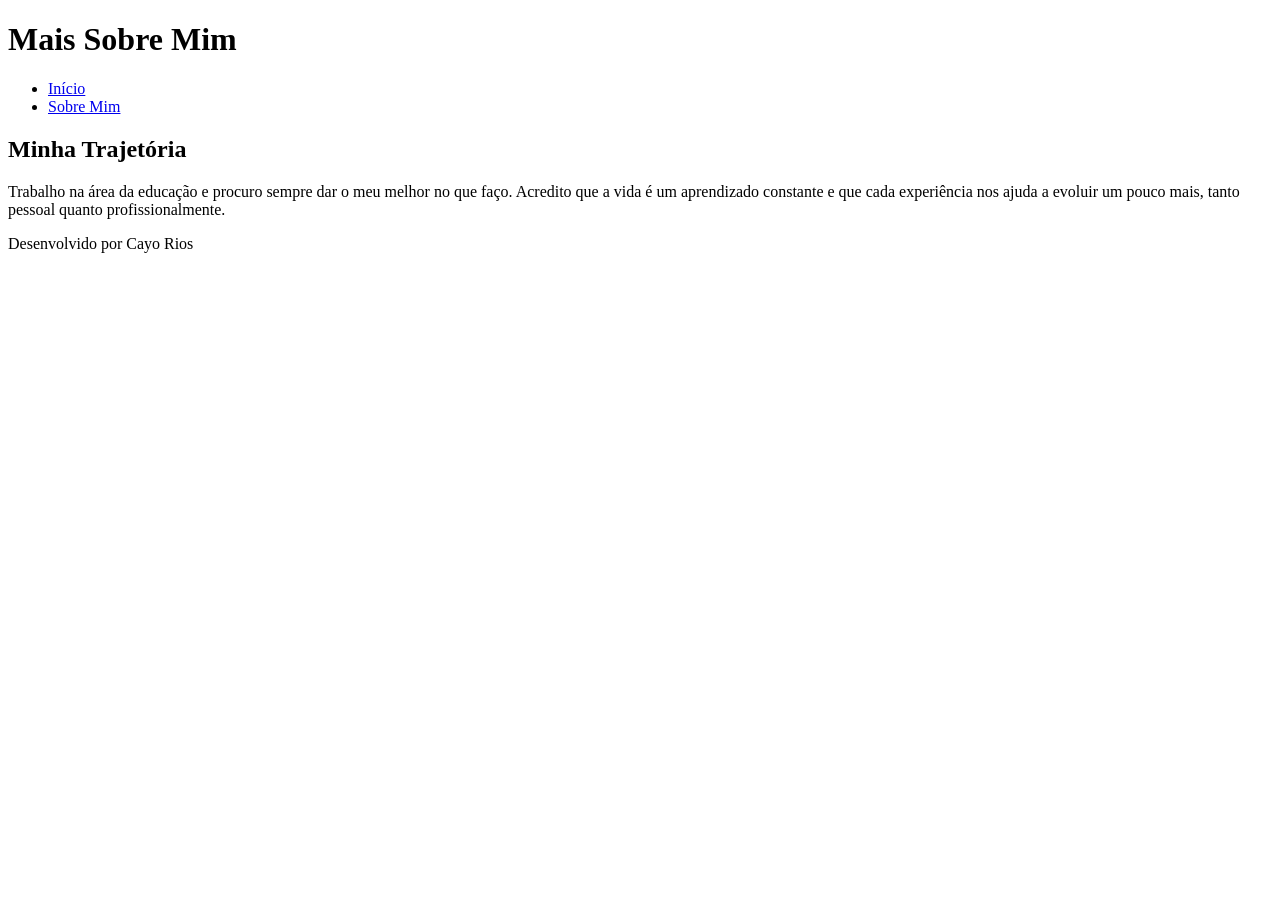
==== sobre.html @ e6379725 "Add files via upload" ====
<!DOCTYPE html>
<html lang="pt-BR">
<head>
    <meta charset="UTF-8">
    <meta name="viewport" content="width=device-width, initial-scale=1.0">
    <title>Sobre Mim</title>
</head>
<body>

    <header>
        <h1>Mais Sobre Mim</h1>
    </header>

    <nav>
        <ul>
            <li><a href="index.html">Início</a></li>
            <li><a href="sobre.html">Sobre Mim</a></li>
        </ul>
    </nav>

    <main>
        <section>
            <h2>Minha Trajetória</h2>
            <p>Trabalho na área da educação e procuro sempre dar o meu melhor no que faço. Acredito que a vida é um aprendizado constante e que cada experiência nos ajuda a evoluir um pouco mais, tanto pessoal quanto profissionalmente.</p>
        </section>
    </main>

    <footer>
        <p>Desenvolvido por Cayo Rios</p>
    </footer>

</body>
</html>
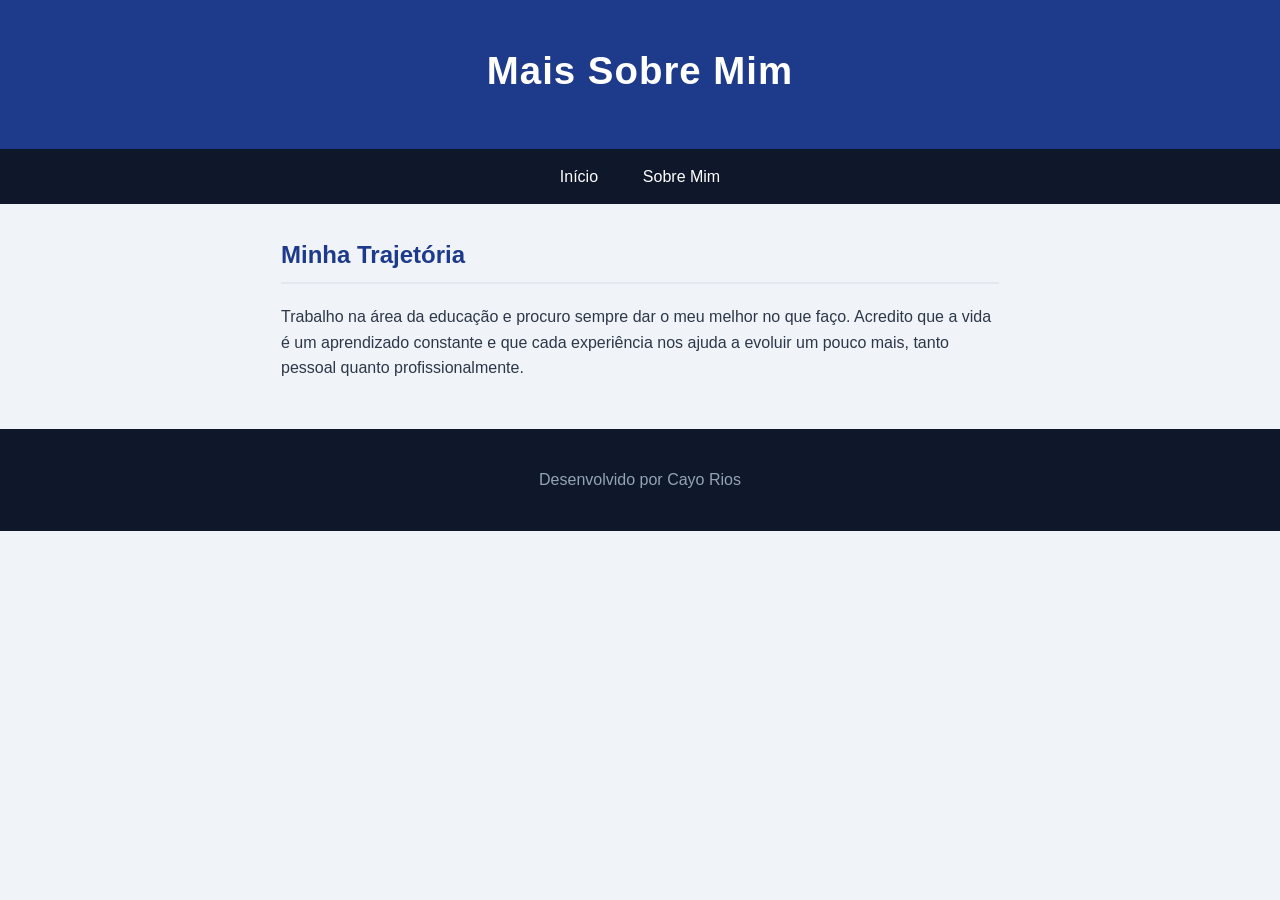
==== commit 62a1675d: "Aplica estilos CSS à página pessoal" ====
--- a/sobre.html
+++ b/sobre.html
@@ -4,6 +4,12 @@
     <meta charset="UTF-8">
     <meta name="viewport" content="width=device-width, initial-scale=1.0">
     <title>Sobre Mim</title>
+<head>
+    <meta charset="UTF-8">
+    <meta name="viewport" content="width=device-width, initial-scale=1.0">
+    <title>Sobre Mim - Cayo Rios</title>
+    <!-- Adicione esta linha: -->
+    <link rel="stylesheet" href="style.css">
 </head>
 <body>
 
--- a/style.css
+++ b/style.css
@@ -0,0 +1,242 @@
+/* ============================================================
+   1. CONFIGURAÇÕES GERAIS E FONTES
+   ============================================================ */
+* {
+    box-sizing: border-box;
+}
+
+body {
+    font-family: 'Segoe UI', Roboto, Helvetica, Arial, sans-serif;
+    line-height: 1.6;
+    background-color: #f0f4f8;
+    color: #2d3748;
+    margin: 0;
+    padding: 0;
+}
+
+/* ============================================================
+   2. CABEÇALHO E TÍTULOS (Requisito 2)
+   ============================================================ */
+header {
+    background-color: #1e3a8a; /* Azul marinho elegante */
+    color: #ffffff;
+    text-align: center;
+    padding: 2.5rem 1rem;
+}
+
+header h1 {
+    font-size: 2.4rem;
+    margin: 0 0 0.5rem 0;
+    letter-spacing: 1px;
+}
+
+header p {
+    font-size: 1.1rem;
+    margin: 0;
+    color: #cbd5e1;
+}
+
+h2 {
+    color: #1e3a8a;
+    font-size: 1.5rem;
+    border-bottom: 2px solid #e2e8f0;
+    padding-bottom: 0.5rem;
+    margin-top: 0;
+}
+
+/* ============================================================
+   3. NAVEGAÇÃO COM EFEITO HOVER (Requisito 7)
+   ============================================================ */
+nav {
+    background-color: #0f172a; /* Tom escuro */
+}
+
+nav ul {
+    list-style: none;
+    margin: 0;
+    padding: 0;
+    display: flex;
+    justify-content: center;
+    flex-wrap: wrap;
+}
+
+nav li {
+    margin: 0;
+}
+
+nav a {
+    display: block;
+    color: #ffffff;
+    text-decoration: none;
+    padding: 0.9rem 1.4rem;
+    font-weight: 500;
+    transition: background-color 0.3s ease, color 0.3s ease;
+}
+
+/* Pseudoclasse :hover exigida pelo professor */
+nav a:hover {
+    background-color: #3b82f6; /* Azul claro ao passar o mouse */
+    color: #ffffff;
+}
+
+/* ============================================================
+   4. CONTEÚDO PRINCIPAL E SEÇÕES (Requisitos 3 e 6)
+   ============================================================ */
+main {
+    max-width: 750px;
+    margin: 2rem auto;
+    padding: 0 1rem;
+}
+
+/* Seções em cartões com sombra, borda e espaçamentos */
+.secao-card {
+    background-color: #ffffff;
+    border: 1px solid #e2e8f0;
+    border-radius: 10px;
+    padding: 2rem;
+    margin-bottom: 2rem;
+    box-shadow: 0 4px 6px rgba(0, 0, 0, 0.05);
+}
+
+/* Seletor de classe para o parágrafo de apresentação */
+.destaque {
+    font-size: 1.05rem;
+    text-align: justify;
+    color: #334155;
+}
+
+/* Estilização da lista de hobbies */
+.lista-hobbies {
+    padding-left: 1.5rem;
+}
+
+.lista-hobbies li {
+    margin-bottom: 0.6rem;
+    color: #475569;
+}
+
+/* ============================================================
+   5. IMAGEM PESSOAL (Requisito 4)
+   ============================================================ */
+.foto-perfil {
+    width: 170px;
+    height: 170px;
+    object-fit: cover;
+    border-radius: 50%; /* Torna a imagem circular */
+    border: 4px solid #3b82f6; /* Borda azul ao redor */
+    display: block;
+    margin: 1.5rem auto 0.5rem auto;
+    box-shadow: 0 4px 10px rgba(0, 0, 0, 0.15);
+}
+
+/* ============================================================
+   6. FORMULÁRIO DE CONTATO (Requisito 5)
+   ============================================================ */
+fieldset {
+    border: 1.5px solid #cbd5e1;
+    border-radius: 8px;
+    padding: 1.5rem;
+    background-color: #f8fafc; /* Fundo diferenciado para o formulário */
+}
+
+legend {
+    font-weight: bold;
+    color: #1e3a8a;
+    padding: 0 0.5rem;
+}
+
+.campo {
+    margin-bottom: 1.2rem;
+}
+
+label {
+    display: block;
+    font-weight: 600;
+    margin-bottom: 0.4rem;
+    color: #334155;
+}
+
+input[type="text"],
+input[type="email"],
+textarea {
+    width: 100%;
+    padding: 0.7rem;
+    border: 1px solid #cbd5e1;
+    border-radius: 6px;
+    font-family: inherit;
+    font-size: 0.95rem;
+    transition: border-color 0.2s;
+}
+
+/* Realce quando o usuário clica no campo */
+input:focus,
+textarea:focus {
+    outline: none;
+    border-color: #3b82f6;
+    box-shadow: 0 0 0 2px rgba(59, 130, 246, 0.2);
+}
+
+textarea {
+    resize: vertical;
+}
+
+/* Botões Enviar e Limpar */
+.botoes {
+    display: flex;
+    gap: 10px;
+    margin-top: 1rem;
+}
+
+button {
+    padding: 0.7rem 1.5rem;
+    font-size: 0.95rem;
+    font-weight: bold;
+    border: none;
+    border-radius: 6px;
+    cursor: pointer;
+    transition: background-color 0.2s ease;
+}
+
+button[type="submit"] {
+    background-color: #2563eb;
+    color: #ffffff;
+}
+
+button[type="submit"]:hover {
+    background-color: #1d4ed8;
+}
+
+button[type="reset"] {
+    background-color: #e2e8f0;
+    color: #475569;
+}
+
+button[type="reset"]:hover {
+    background-color: #cbd5e1;
+}
+
+/* ============================================================
+   7. RODAPÉ (Requisito 7)
+   ============================================================ */
+footer {
+    background-color: #0f172a;
+    color: #94a3b8;
+    text-align: center;
+    padding: 2rem 1rem;
+    margin-top: 3rem;
+}
+
+footer p {
+    margin: 0.4rem 0;
+}
+
+footer a {
+    color: #60a5fa;
+    text-decoration: none;
+    font-weight: bold;
+}
+
+footer a:hover {
+    text-decoration: underline;
+    color: #93c5fd;
+}
